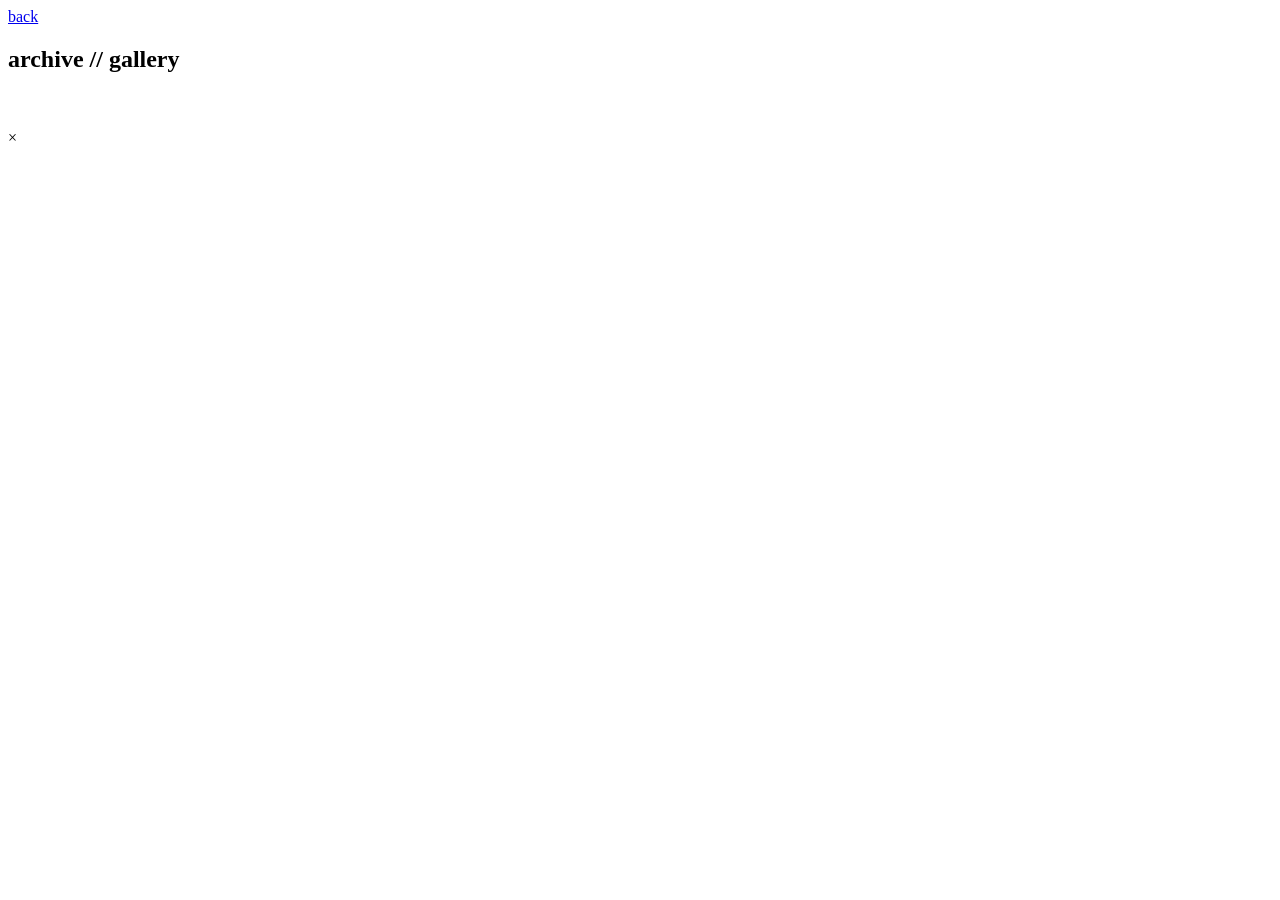
==== gallery.html @ 3615257a "Create gallery.html" ====
<!DOCTYPE html>
<html lang="ru">
<head>
    <meta charset="UTF-8">
    <meta name="viewport" content="width=device-width, initial-scale=1.0">
    <title>1100ff / gallery</title>
    <link rel="stylesheet" href="gallery_style.css">
</head>
<body>

    <div class="nav-block">
        <a href="main.html" class="back-link">back</a>
    </div>

    <div class="gallery-wrapper">
        <h2 class="page-title">archive // gallery</h2>
        
        <div class="gallery-grid">
            <div class="art-item">
                <img src="assets/art1.png" alt="" data-text="Адальбер душка как плюшевый мишка он тибетский мастиф, просто дружелюбный дедушка но так же очень спокоен!">
            </div>
            <div class="art-item">
                <img src="assets/art2.png" alt="" data-text="Невзрачный лорный набросок, архивный кадр.">
            </div>
        </div>
    </div>

    <div id="art-modal" class="modal">
        <span class="close-modal">&times;</span>
        <img class="modal-content" id="full-img">
        <div id="modal-caption" class="modal-caption"></div>
    </div>

    <script>
        const modal = document.getElementById('art-modal');
        const modalImg = document.getElementById('full-img');
        const captionText = document.getElementById('modal-caption');
        const closeModal = document.querySelector('.close-modal');

        document.querySelectorAll('.art-item img').forEach(img => {
            img.addEventListener('click', function() {
                modal.style.display = "block";
                modalImg.src = this.src;
                captionText.innerHTML = this.getAttribute('data-text');
            });
        });

        closeModal.addEventListener('click', () => { modal.style.display = "none"; });
        modal.addEventListener('click', (e) => { if (e.target === modal) modal.style.display = "none"; });
    </script>

</body>
</html>
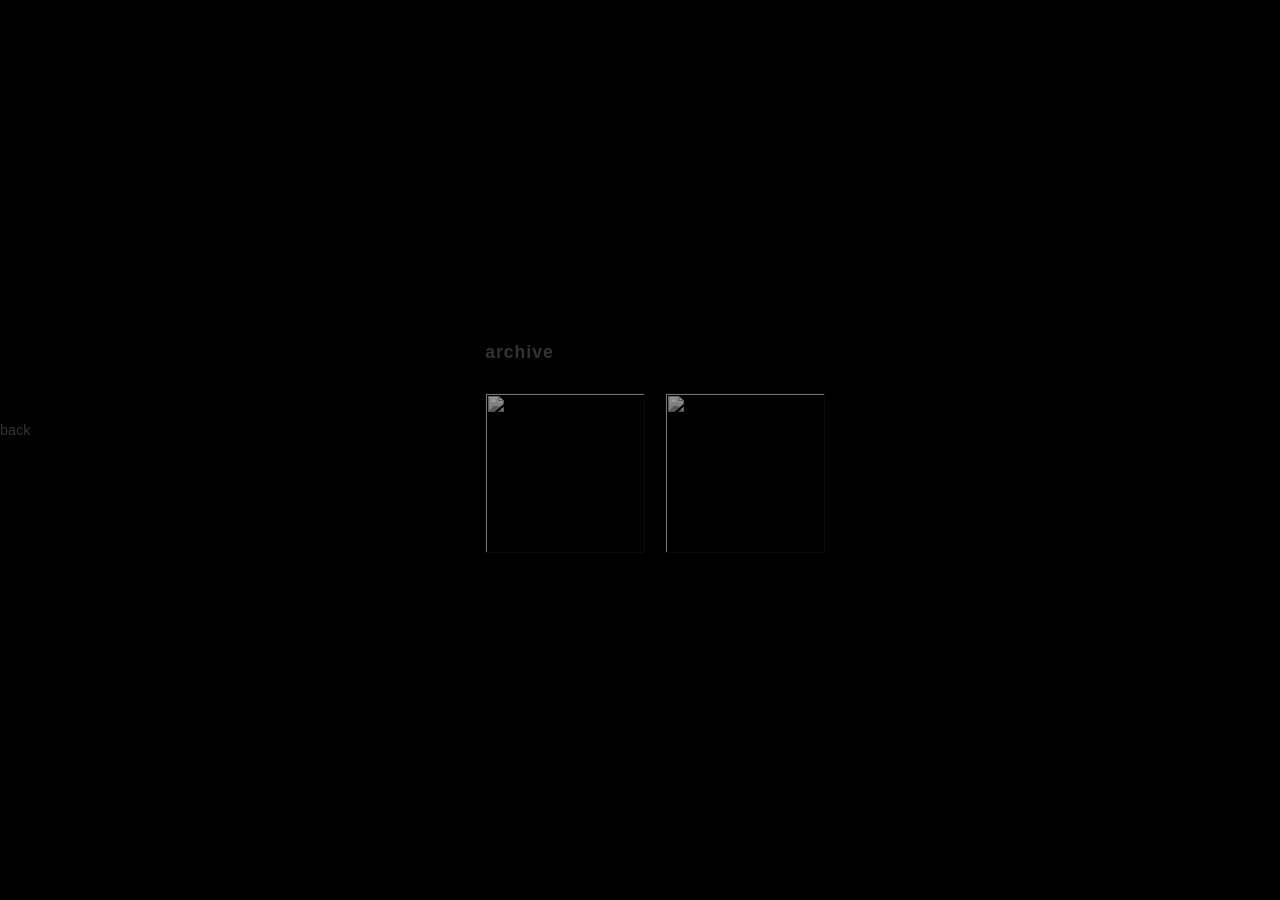
==== commit c7e54e5f: "Update gallery.html" ====
--- a/gallery.html
+++ b/gallery.html
@@ -13,7 +13,7 @@
     </div>
 
     <div class="gallery-wrapper">
-        <h2 class="page-title">archive // gallery</h2>
+        <h2 class="page-title">archive</h2>
         
         <div class="gallery-grid">
             <div class="art-item">
--- a/gallery_style.css
+++ b/gallery_style.css
@@ -0,0 +1,108 @@
+* {
+    box-sizing: border-box;
+    margin: 0;
+    padding: 0;
+}
+body {
+    background-color: #000000;
+    font-family: Arial, Helvetica, sans-serif; /* Вот этот плоский, простой шрифт */
+    height: 100vh;
+    overflow: hidden;
+    display: flex;
+    justify-content: center;
+    align-items: center;
+
+}
+
+/* Верхняя панель с кнопкой возврата */
+.nav-block {
+    margin-bottom: 40px;
+}
+
+.back-link {
+    color: #333333;
+    text-decoration: none;
+    font-size: 0.9rem;
+    transition: color 0.3s ease;
+}
+
+.back-link:hover {
+    color: #ffffff;
+}
+
+/* Контейнер страницы */
+.gallery-wrapper {
+    max-width: 900px;
+    margin: 0 auto;
+}
+
+.page-title {
+    font-size: 1.1rem;
+    color: #333333;
+    margin-bottom: 30px;
+    letter-spacing: 1px;
+}
+
+/* Сетка картинок */
+.gallery-grid {
+    display: flex;
+    gap: 20px;
+    flex-wrap: wrap;
+}
+
+.art-item img {
+    width: 160px;
+    height: 160px;
+    object-fit: cover;
+    cursor: pointer;
+    border: 1px solid #111111;
+    filter: grayscale(100%) brightness(60%);
+    transition: all 0.3s ease;
+}
+
+.art-item img:hover {
+    filter: grayscale(0%) brightness(100%);
+    border-color: #444444;
+}
+
+/* Окно фулла */
+.modal {
+    display: none;
+    position: fixed;
+    z-index: 100;
+    left: 0; top: 0; width: 100%; height: 100%;
+    background-color: rgba(0, 0, 0, 0.97);
+    overflow: auto;
+}
+
+.modal-content {
+    margin: auto;
+    display: block;
+    max-width: 85%;
+    max-height: 75vh;
+    object-fit: contain;
+    margin-top: 40px;
+    border: 1px solid #111111;
+}
+
+.modal-caption {
+    margin: auto;
+    display: block;
+    width: 80%;
+    max-width: 600px;
+    text-align: center;
+    color: #666666;
+    font-size: 0.85rem;
+    padding: 20px 0;
+    line-height: 1.6;
+}
+
+.close-modal {
+    position: absolute;
+    top: 20px; right: 35px;
+    color: #444444;
+    font-size: 40px;
+    cursor: pointer;
+}
+
+.close-modal:hover { color: #ffffff; }
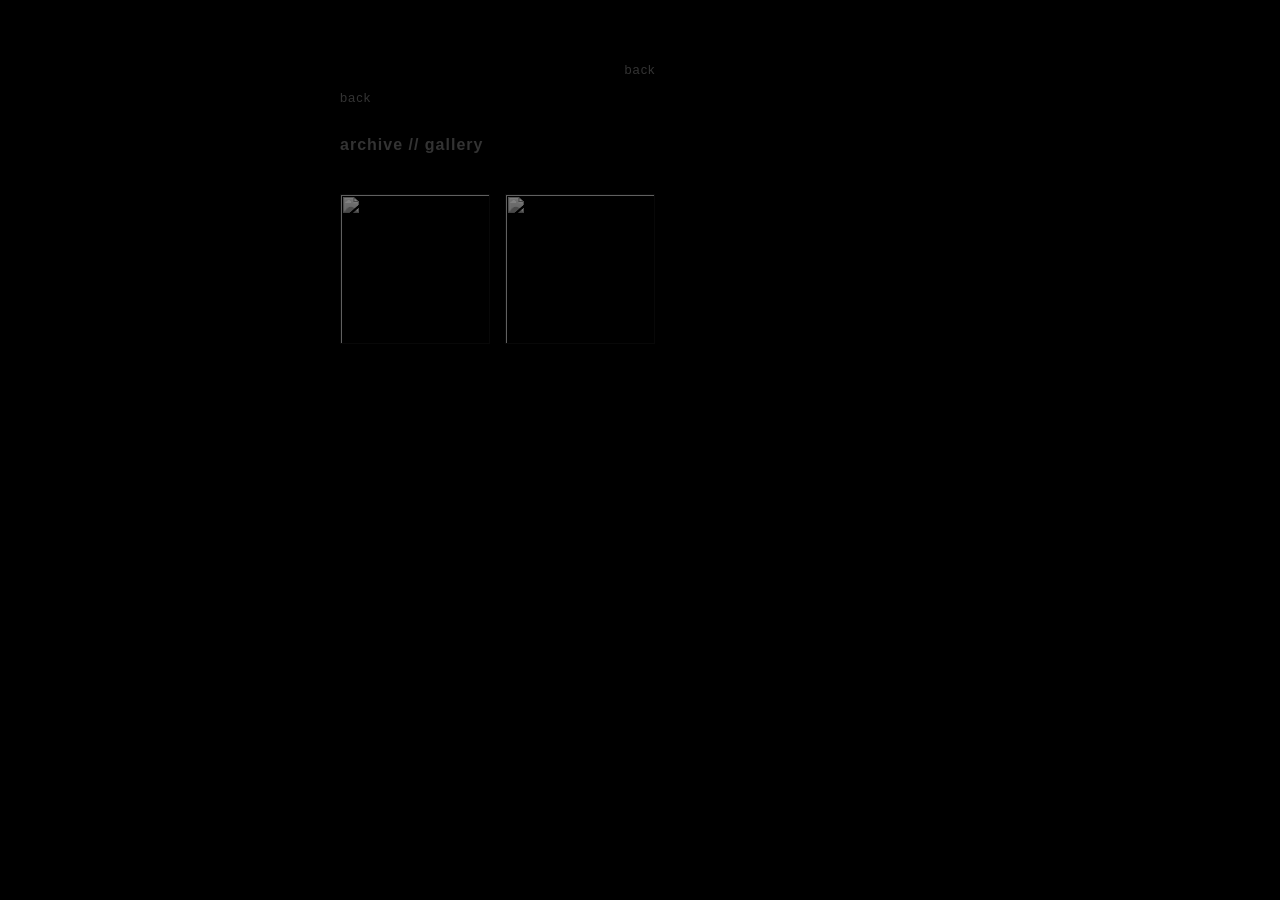
==== commit 6ec36ccb: "Update gallery.html" ====
--- a/gallery.html
+++ b/gallery.html
@@ -12,23 +12,21 @@
         <a href="main.html" class="back-link">back</a>
     </div>
 
-    <div class="gallery-wrapper">
-        <h2 class="page-title">archive</h2>
+  <div class="gallery-wrapper">
+        <div class="nav-block">
+            <a href="main.html" class="back-link">back</a>
+        </div>
+
+        <h2 class="page-title">archive // gallery</h2>
         
         <div class="gallery-grid">
             <div class="art-item">
-                <img src="assets/art1.png" alt="" data-text="Адальбер душка как плюшевый мишка он тибетский мастиф, просто дружелюбный дедушка но так же очень спокоен!">
+                <img src="assets/art1.png" alt="" data-text="Адальбер душка как плюшевый мишка он тибетский мастив, просто дружелюбный дедушка но так же очень спокоен!">
             </div>
             <div class="art-item">
                 <img src="assets/art2.png" alt="" data-text="Невзрачный лорный набросок, архивный кадр.">
             </div>
         </div>
-    </div>
-
-    <div id="art-modal" class="modal">
-        <span class="close-modal">&times;</span>
-        <img class="modal-content" id="full-img">
-        <div id="modal-caption" class="modal-caption"></div>
     </div>
 
     <script>
--- a/gallery_style.css
+++ b/gallery_style.css
@@ -3,26 +3,39 @@
     margin: 0;
     padding: 0;
 }
+
 body {
     background-color: #000000;
-    font-family: Arial, Helvetica, sans-serif; /* Вот этот плоский, простой шрифт */
-    height: 100vh;
-    overflow: hidden;
+    font-family: Arial, Helvetica, sans-serif; /* Плоский, простой шрифт */
+    color: #555555;
+    padding: 60px 20px;
+    
+    /* Центрируем всё содержимое страницы */
     display: flex;
-    justify-content: center;
+    flex-direction: column;
     align-items: center;
-
 }
 
-/* Верхняя панель с кнопкой возврата */
+/* Контейнер страницы (собирает заголовок и арты в один ровный блок) */
+.gallery-wrapper {
+    width: 100%;
+    max-width: 600px; /* Ограничиваем ширину, чтобы сетка не расползалась на широких мониторах */
+    display: flex;
+    flex-direction: column;
+    gap: 20px;
+}
+
+/* Верхняя панель навигации над заголовком */
 .nav-block {
-    margin-bottom: 40px;
+    margin-bottom: 10px;
 }
 
 .back-link {
     color: #333333;
     text-decoration: none;
-    font-size: 0.9rem;
+    font-size: 0.8rem;
+    letter-spacing: 1px;
+    text-transform: lowercase;
     transition: color 0.3s ease;
 }
 
@@ -30,42 +43,39 @@
     color: #ffffff;
 }
 
-/* Контейнер страницы */
-.gallery-wrapper {
-    max-width: 900px;
-    margin: 0 auto;
+/* Заголовок архива */
+.page-title {
+    font-size: 1rem;
+    color: #333333;
+    letter-spacing: 1px;
+    text-transform: lowercase;
+    margin-bottom: 20px;
 }
 
-.page-title {
-    font-size: 1.1rem;
-    color: #333333;
-    margin-bottom: 30px;
-    letter-spacing: 1px;
-}
-
-/* Сетка картинок */
+/* Сетка картинок (выстроит их ровно в ряд, а если не влезут — перенесет на новую строку) */
 .gallery-grid {
     display: flex;
-    gap: 20px;
+    gap: 15px;
     flex-wrap: wrap;
 }
 
+/* Квадраты артов */
 .art-item img {
-    width: 160px;
-    height: 160px;
+    width: 150px;
+    height: 150px;
     object-fit: cover;
     cursor: pointer;
     border: 1px solid #111111;
-    filter: grayscale(100%) brightness(60%);
+    filter: grayscale(100%) brightness(50%);
     transition: all 0.3s ease;
 }
 
 .art-item img:hover {
     filter: grayscale(0%) brightness(100%);
-    border-color: #444444;
+    border-color: #333333;
 }
 
-/* Окно фулла */
+/* --- ВСПЛЫВАЮЩЕЕ ОКНО (МОДАЛКА) --- */
 .modal {
     display: none;
     position: fixed;
@@ -89,20 +99,22 @@
     margin: auto;
     display: block;
     width: 80%;
-    max-width: 600px;
+    max-width: 500px;
     text-align: center;
-    color: #666666;
-    font-size: 0.85rem;
+    color: #555555;
+    font-size: 0.8rem;
     padding: 20px 0;
-    line-height: 1.6;
+    line-height: 1.5;
+    letter-spacing: 0.5px;
 }
 
 .close-modal {
     position: absolute;
     top: 20px; right: 35px;
-    color: #444444;
+    color: #333333;
     font-size: 40px;
     cursor: pointer;
+    transition: color 0.3s ease;
 }
 
 .close-modal:hover { color: #ffffff; }
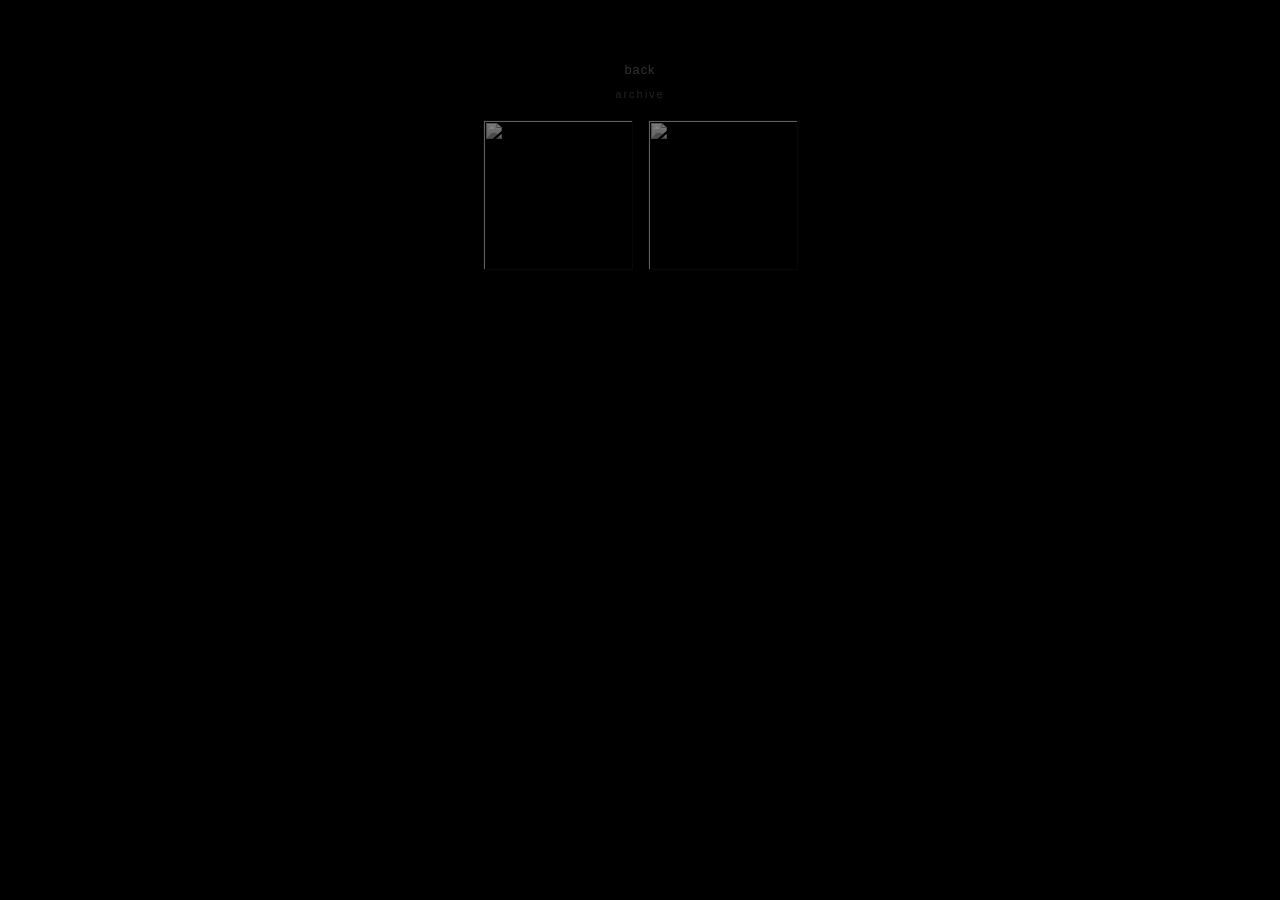
==== commit e196e79f: "Update gallery.html" ====
--- a/gallery.html
+++ b/gallery.html
@@ -12,19 +12,16 @@
         <a href="main.html" class="back-link">back</a>
     </div>
 
-  <div class="gallery-wrapper">
-        <div class="nav-block">
-            <a href="main.html" class="back-link">back</a>
-        </div>
 
-        <h2 class="page-title">archive // gallery</h2>
+
+        <h2 class="page-title">archive</h2>
         
         <div class="gallery-grid">
             <div class="art-item">
-                <img src="assets/art1.png" alt="" data-text="Адальбер душка как плюшевый мишка он тибетский мастив, просто дружелюбный дедушка но так же очень спокоен!">
+                <img src="assets/art1.png" alt="" data-text="1111111111">
             </div>
             <div class="art-item">
-                <img src="assets/art2.png" alt="" data-text="Невзрачный лорный набросок, архивный кадр.">
+                <img src="assets/art2.png" alt="" data-text="1111111111111111">
             </div>
         </div>
     </div>
--- a/gallery_style.css
+++ b/gallery_style.css
@@ -6,26 +6,26 @@
 
 body {
     background-color: #000000;
-    font-family: Arial, Helvetica, sans-serif; /* Плоский, простой шрифт */
+    font-family: Arial, Helvetica, sans-serif; 
     color: #555555;
     padding: 60px 20px;
     
-    /* Центрируем всё содержимое страницы */
+    
     display: flex;
     flex-direction: column;
     align-items: center;
 }
 
-/* Контейнер страницы (собирает заголовок и арты в один ровный блок) */
+/* Контейнер страницы */
 .gallery-wrapper {
     width: 100%;
-    max-width: 600px; /* Ограничиваем ширину, чтобы сетка не расползалась на широких мониторах */
+    max-width: 600px; 
     display: flex;
     flex-direction: column;
     gap: 20px;
 }
 
-/* Верхняя панель навигации над заголовком */
+
 .nav-block {
     margin-bottom: 10px;
 }
@@ -45,14 +45,15 @@
 
 /* Заголовок архива */
 .page-title {
-    font-size: 1rem;
-    color: #333333;
-    letter-spacing: 1px;
-    text-transform: lowercase;
+    font-size: 11px; 
+    color: #222222; 
+    font-weight: 100; 
+    letter-spacing: 2px; 
+    text-transform: lowercase; 
     margin-bottom: 20px;
 }
 
-/* Сетка картинок (выстроит их ровно в ряд, а если не влезут — перенесет на новую строку) */
+
 .gallery-grid {
     display: flex;
     gap: 15px;
